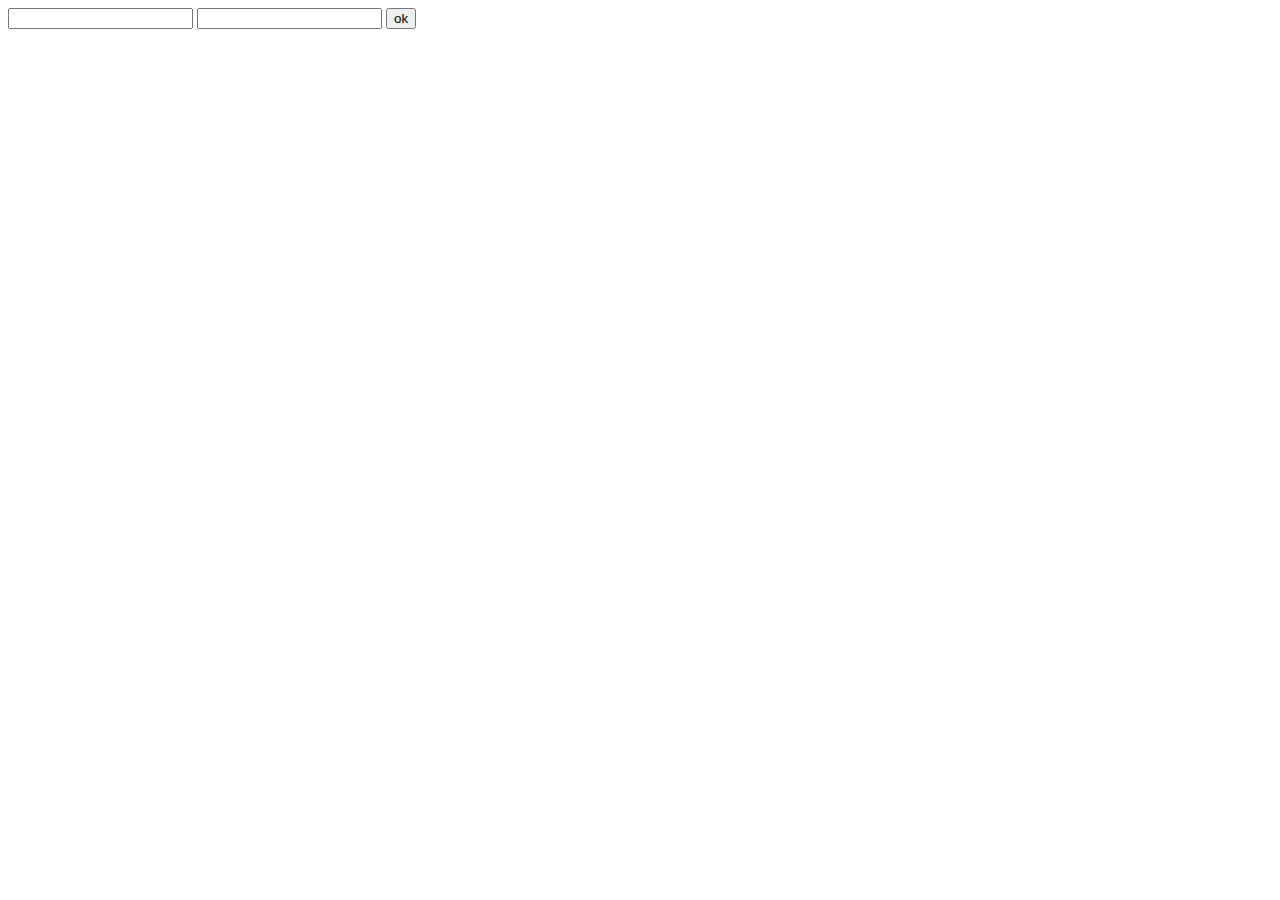
==== iban/index.html @ 2572128d "iban" ====
<html>
	<head>
		<script src="iban.js"></script>
	</head>
	<body>
	<p id="result"></p>
		<input type="text" id="kto"></input>
		<input type="text" id="blz"></input>
	
		<script>
		function compute(){
			var ktonr=parseInt((document.getElementById("kto")).value);
			var blznr=parseInt((document.getElementById("blz")).value);
			(document.getElementById("result")).textContent=iban(blznr,ktonr);
		}
		</script>
	<button id="submit" onclick="compute()">ok</button>
	
</body>
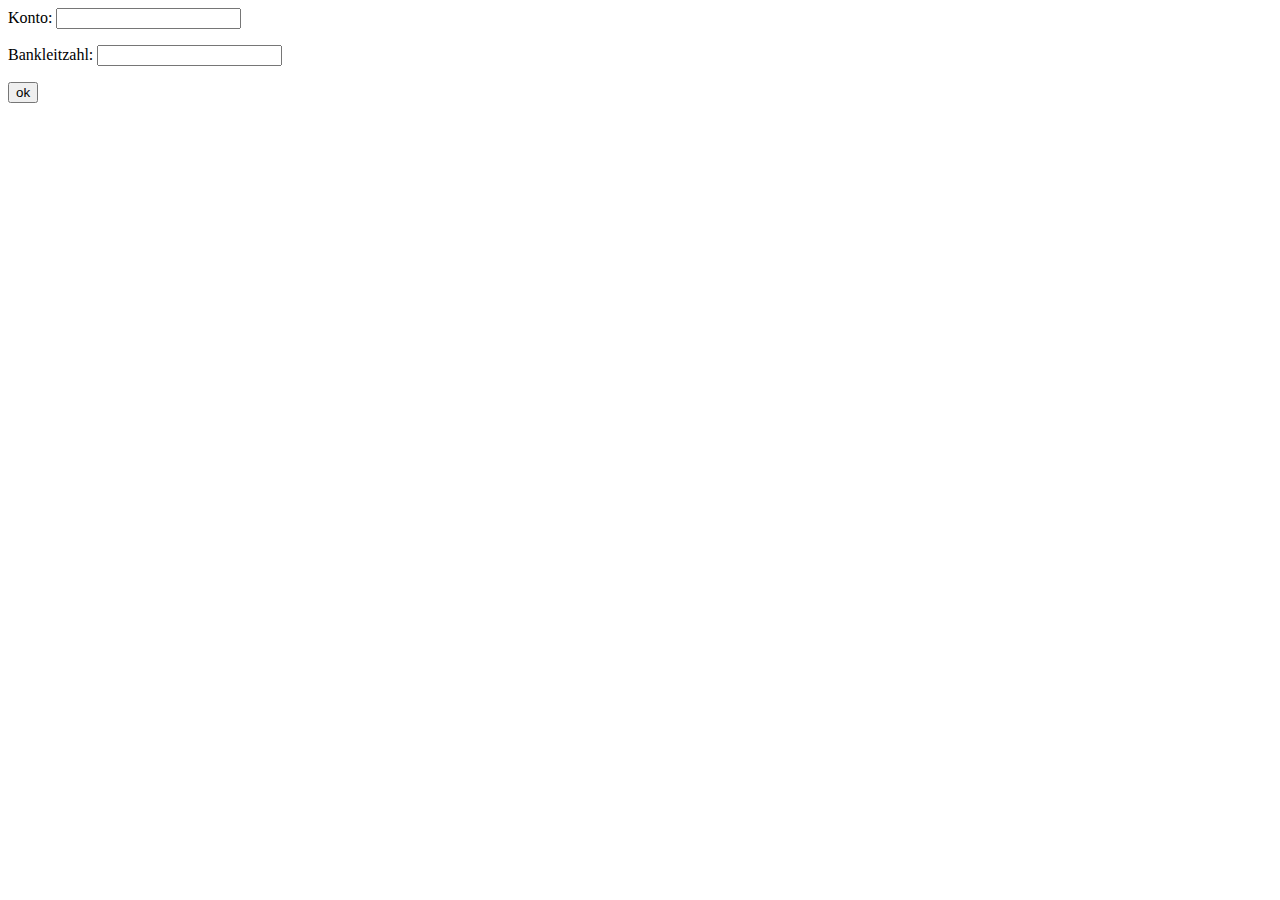
==== commit 816a3e7b: "index" ====
--- a/iban/index.html
+++ b/iban/index.html
@@ -1,19 +1,19 @@
 <html>
 	<head>
 		<script src="iban.js"></script>
+        <script src="strdiv.js"></script>
 	</head>
 	<body>
-	<p id="result"></p>
-		<input type="text" id="kto"></input>
-		<input type="text" id="blz"></input>
-	
+	   <p id="result"></p>
+        <p>Konto: <input type="text" id="kto"></input></html></p>
+        <p>Bankleitzahl: <input type="text" id="blz"></input></p>
 		<script>
-		function compute(){
-			var ktonr=parseInt((document.getElementById("kto")).value);
-			var blznr=parseInt((document.getElementById("blz")).value);
-			(document.getElementById("result")).textContent=iban(blznr,ktonr);
-		}
-		</script>
-	<button id="submit" onclick="compute()">ok</button>
-	
-</body>+            function compute(){
+                var ktonr=parseInt((document.getElementById("kto")).value);
+                var blznr=parseInt((document.getElementById("blz")).value);
+                (document.getElementById("result")).textContent=iban(blznr,ktonr);
+            }
+        </script>
+        <button id="submit" onclick="compute()">ok</button>
+    </body>
+</html>
